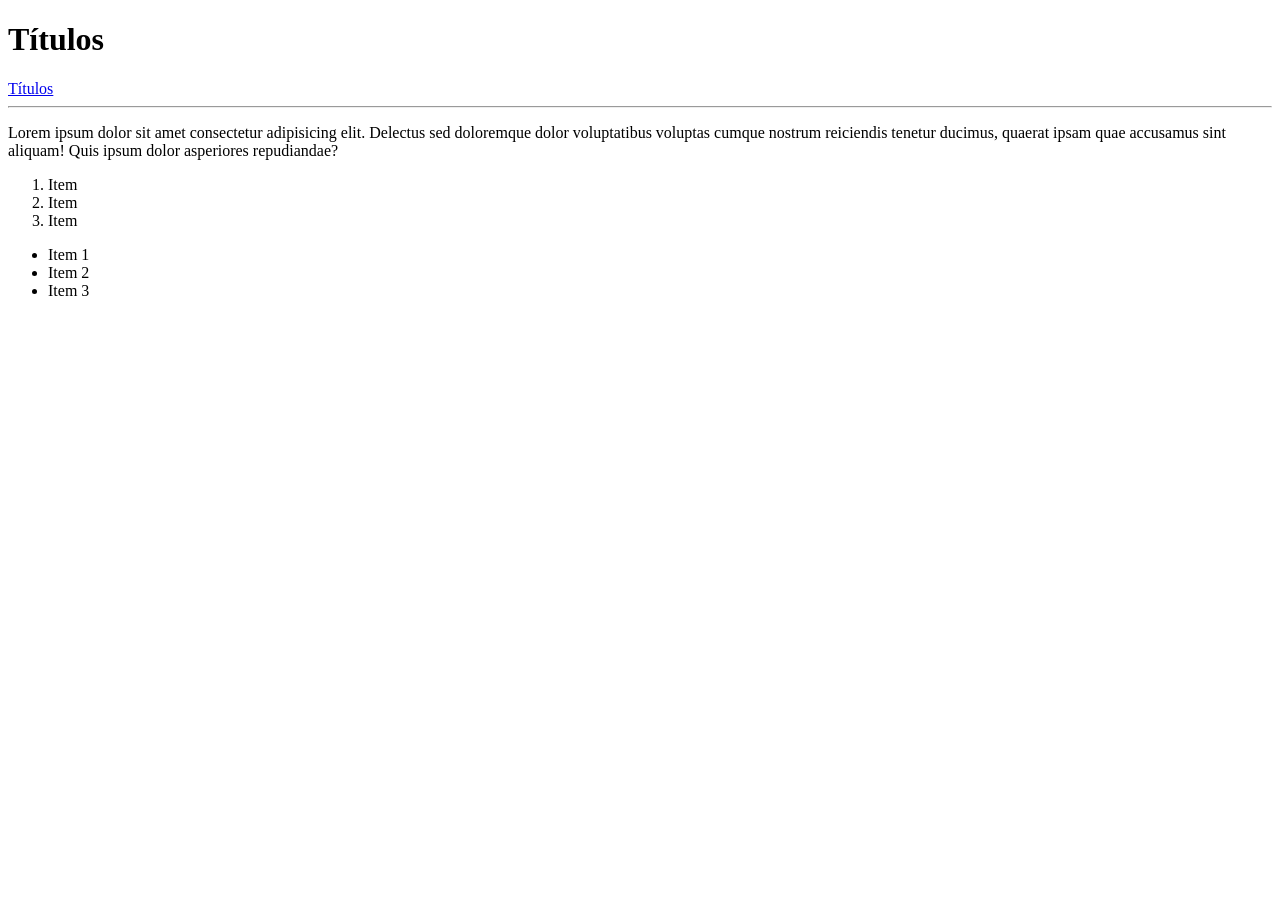
==== Exercicios HTML/index.html @ 47094a36 "Aula sobre links" ====
<!DOCTYPE html>
<html lang="en">
<head>
    <meta charset="UTF-8">
    <meta name="viewport" content="width=device-width, initial-scale=1.0">
    <title>Listas e Links</title>
</head>
<body>
    <h1>Títulos</h1>
    <a href="/Exercicios HTML/titulos.html" target="_blank">Títulos</a>
    <hr>
    <p>Lorem ipsum dolor sit amet consectetur adipisicing elit. Delectus sed doloremque dolor voluptatibus voluptas cumque nostrum reiciendis tenetur ducimus, quaerat ipsam quae accusamus sint aliquam! Quis ipsum dolor asperiores repudiandae?</p>

    <ol>
        <li>Item</li>
        <li>Item</li>
        <li>Item</li>
    </ol>

    <ul>
        <li>Item 1</li>
        <li>Item 2</li>
        <li>Item 3</li>
    </ul>



</body>
</html>
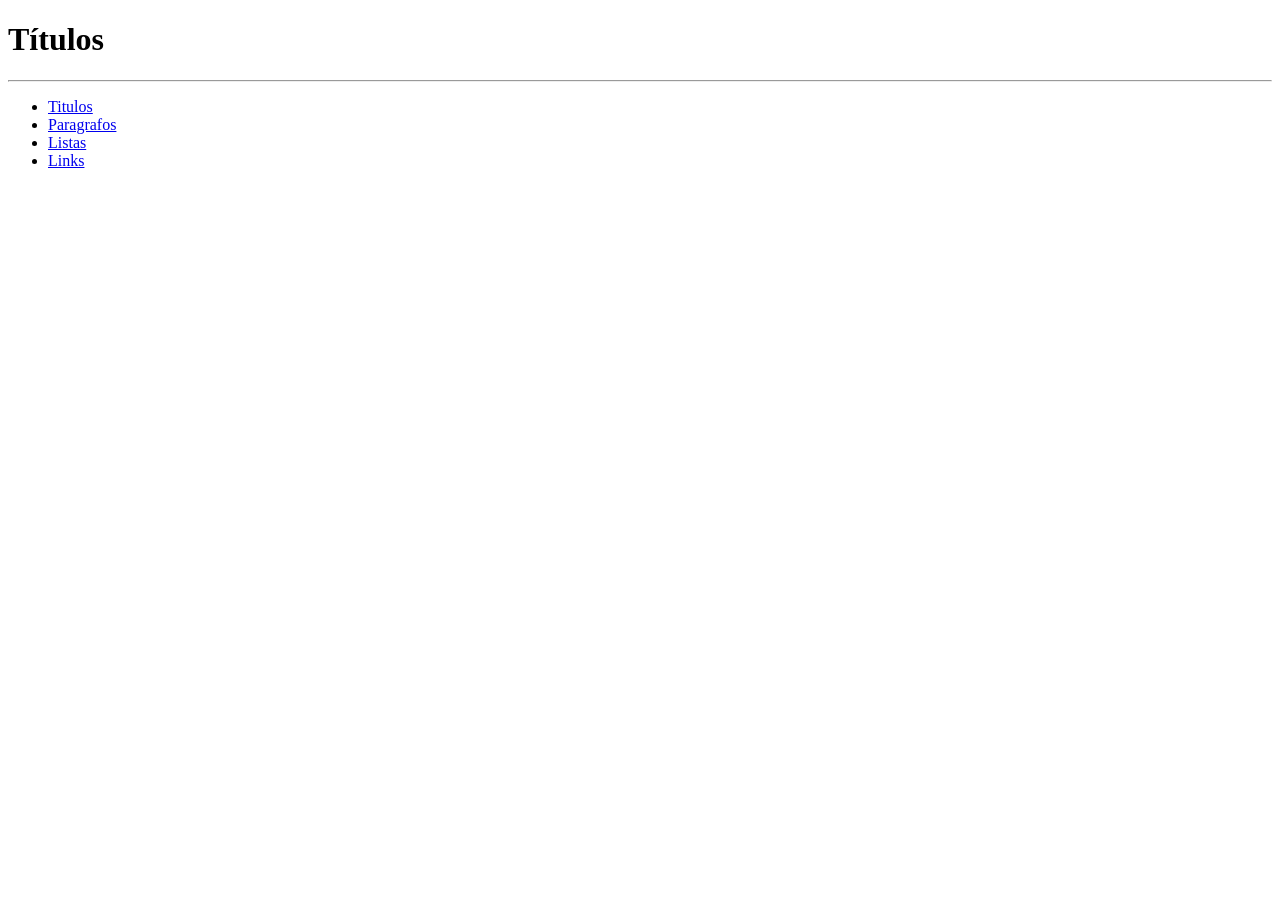
==== commit 18b90883: "Tags Básicas" ====
--- a/Exercicios HTML/index.html
+++ b/Exercicios HTML/index.html
@@ -7,23 +7,13 @@
 </head>
 <body>
     <h1>Títulos</h1>
-    <a href="/Exercicios HTML/titulos.html" target="_blank">Títulos</a>
     <hr>
-    <p>Lorem ipsum dolor sit amet consectetur adipisicing elit. Delectus sed doloremque dolor voluptatibus voluptas cumque nostrum reiciendis tenetur ducimus, quaerat ipsam quae accusamus sint aliquam! Quis ipsum dolor asperiores repudiandae?</p>
-
-    <ol>
-        <li>Item</li>
-        <li>Item</li>
-        <li>Item</li>
-    </ol>
-
     <ul>
-        <li>Item 1</li>
-        <li>Item 2</li>
-        <li>Item 3</li>
+        <li><a href="/Exercicios HTML/titulos.html" target="_blank">Titulos</a></li>
+        <li><a href="/Exercicios HTML/paragrados.html" target="_blank">Paragrafos</a></li>
+        <li><a href="/Exercicios HTML/listas.html" target="_blank">Listas</a></li>
+        <li><a href="/Exercicios HTML/links.html" target="_blank">Links</a></li>
     </ul>
-
-
 
 </body>
 </html>
